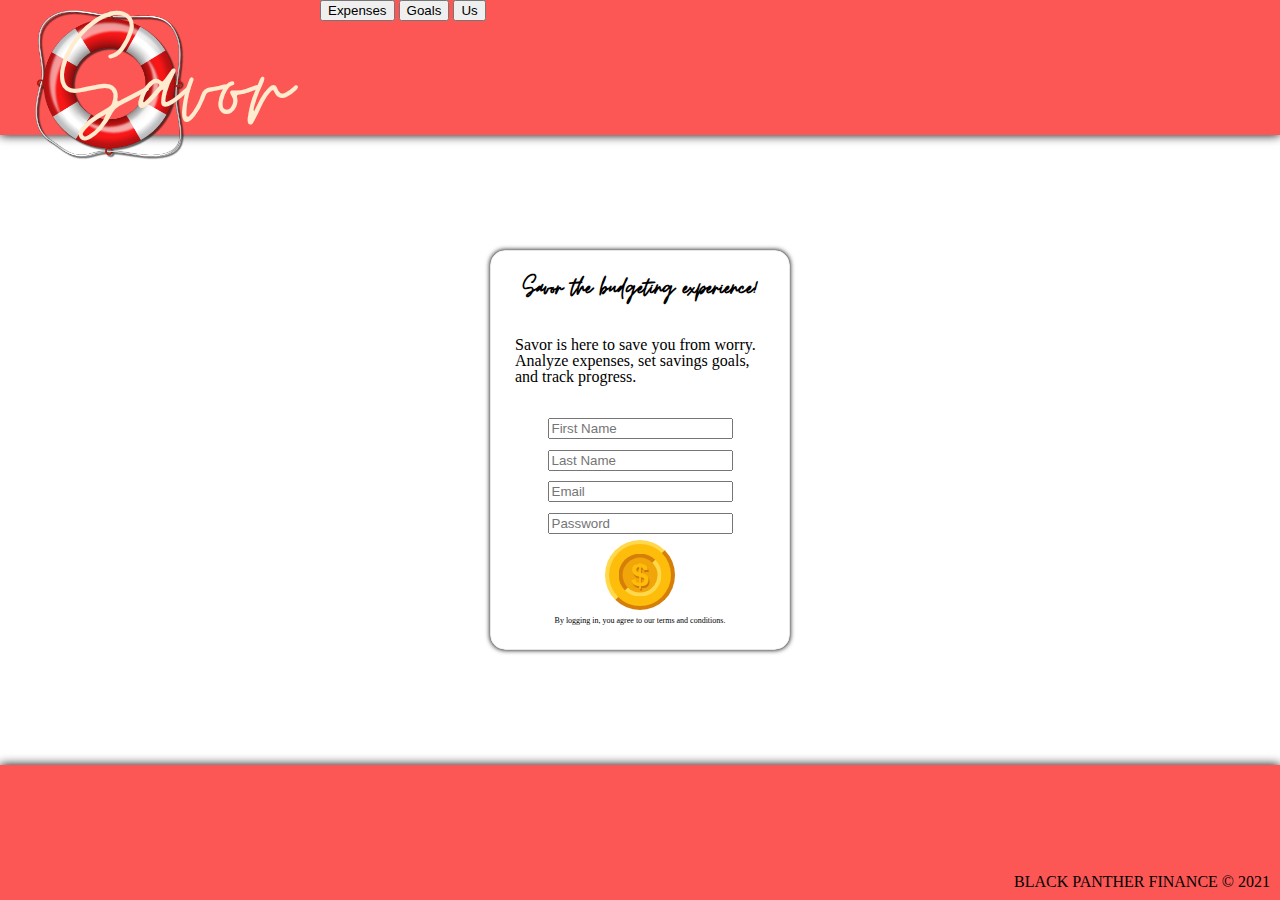
==== index.html @ 903cb859 "added Js for first and last name" ====
<!DOCTYPE html>
<html lang="en">
<head>
  <meta charset="UTF-8">
  <meta http-equiv="X-UA-Compatible" content="IE=edge">
  <meta name="viewport" content="width=device-width, initial-scale=1.0">
  <link rel="stylesheet" href="reset.css">
  <link rel="stylesheet" href="style.css">
  <title>Savor</title>
</head>
<body>
  <header>
    <div id="logo">
      <h1>Savor</h1>
      <img src="img/savor.png">
    </div>
    <nav>
      <a id="Expenses" href="expenses.html"><button>Expenses</button></a>
      <a id="Desires" href="goals.html"><button>Goals</button></a>
      <a id="About Us" href="aboutus.html"><button>Us</button></a>
    </nav>
  </header>
  <main>
    <section>
      <h2>Savor the budgeting experience!</h2>
      <h3>Savor is here to save you from worry.<br>Analyze expenses, set savings goals, and track progress.</h3>
      <form id="form1" action="expenses.html">
        <input id="firstName" type="text" placeholder="First Name"  name="firstName">
        <input id="lastName" type="text" placeholder="Last Name"  name="lastName">
        <input type="email" placeholder="Email" id="email" value="">
        <input type="password" placeholder="Password" id="password" value="">
      
        <button id="login" class="coin" type="submit" title="submit">$</button>
      </form>
      <p id="fineprint">By logging in, you agree to our terms and conditions.</p>
    </section>
  </main>
  <footer>
    <h4>BLACK PANTHER FINANCE &copy; 2021</h4>
  </footer>
  <script src="./js/app.js"></script>
</body>
</html>
---- style.css ----
@font-face {
  src: url(fonts/MoonTime-Regular.ttf);
  font-family: moon;
}

*,
*::before,
*::after {
  box-sizing: border-box;
  /* border: 1px solid deeppink; */
}

html, body {
  height: 100%;
  width: 100%;
}

header, footer {
  height: 15%;
  width: 100%;
  background-color: #fc5755;
  display: flex;
  box-shadow: 0 0 10px black;
}

#logo {
  position: relative;
  height: 100%;
  width: 300px;
  font-family: moon;
  font-size: 10em;
  display: flex;
  color: blanchedalmond;
  animation: glow 1s linear infinite alternate;
  margin: 10px;
}

@keyframes glow {
  0% {
    text-shadow: 0 0 1px blanchedalmond, 1px 1px 2px black;
  }
  100% {
    text-shadow: 0 0 15px blanchedalmond, 1px 1px 2px black;
  }
}

#logo h1 {
  z-index: 1;
  margin-left: 50px;
}

#logo img {
  height: 150px;
  width: 150px;
  position: absolute;
  left: 25px;
  top: 0px;
}

main {
  height: 70%;
  display: flex;
  justify-content: space-evenly;
  align-items: center;
}

/* all the cards are sections */
section {
  position: relative;
  height: 400px;
  width: 300px;
  border-radius: 15px;
  box-shadow: 0 0 5px black, inset 0 0 1px black;
  padding: 25px;
  transition: transform 0.2s ease-in-out, box-shadow 0.2s ease-in-out;
  display: flex;
  flex-direction: column;
  align-items: center;
  justify-content: space-between;
  overflow: hidden;
}

section:hover {
  /* transform: scale(1.05); */
  transition: all 0.2s ease-in-out;
  box-shadow: 0 5px 10px black;
}

section h2 {
  font-family: moon;
  width: 100%;
  font-size: 1.75em;
  font-weight: bolder;
  text-align: center;
}

form {
  display: flex;
  flex-direction: column;
  align-items: center;
  justify-content: space-between;
  height: 33%;
}

/* gold coin buttons */
.coin {
  background-color: #ffbd0b;
  border-radius: 50%;
  position: absolute;
  bottom: 10%;
  height: 70px;
  width: 70px;
  border-top: 4px solid #ffd84c;
  border-left: 4px solid #ffd84c;
  border-right: 4px solid #d57e08;
  border-bottom: 4px solid #d57e08;
  font-weight: bolder;
  font-size: 2em;
  color: #ffbd0b;
  z-index: 1;
  text-shadow: 1px 2px 0 #cb7407;
  transition: all 0.2s ease-in-out;
}

.coin::before {
  content: '';
  position: absolute;
  width: 70%;
  height: 70%;
  /* margin: 15%; */
  top: 0;
  left: 0;
  transform: translateX(22%) translateY(22%);
  background: #f0a608;
  border-radius: 50%;
  border-bottom: 4px solid #ffd84c;
  border-right: 4px solid #ffd84c;
  border-left: 4px solid #d57e08;
  border-top: 4px solid #d57e08;
  z-index: -1;
  transition: all 0.2s ease-in-out
}

/* #us is the about us page body */
#us .coin {
  font-family: moon;
}

.coin:hover {
  transform: scale(1.1);
  transition: all 0.2s ease-in-out;
  animation: soShiny 0.5s ease-in-out infinite alternate;
}

@keyframes soShiny {
  0% {
    box-shadow: 0 0 15px #ffd84c;
  }
  100% {
    box-shadow: 0 0 15px 10px #ffd84c;
  }
}

/* .coin:active {
  animation: coinClick 0.5s ease;
}

@keyframes coinClick {
  0% {
    transform: scale(0.8);
  }
  25% {
    transform: scale(1.075);
  }
  50% {
    transform: scale(0.9);
  }
  75% {
    transform: scale(1.025);
  }
  100% {
    transform: scale(1);
  }
} */

#us section {
  justify-content: flex-start;
  padding: 1% 2% 10% 2%;
  /* width: 23%;
  height: 50%; */
}

#us h2 {
  font-size: 4em;
  color: blanchedalmond;
  animation: glow 0.75s linear infinite alternate;
}

#us section img {
  position: absolute;
  width: 100%;
  filter: drop-shadow(0px 0px 3px black);
  z-index: -1;
}

#us p {
  position: absolute;
  max-height: 10%;
  overflow-y: scroll;
  width: 0px;
  height: 0px;
  top: 60%;
  opacity: 0;
  padding: 2px;
}

#us p::-webkit-scrollbar {
  width: 0.5em;
}

#us p::-webkit-scrollbar-track {
  box-shadow: inset 0 0 3px black;
}
 
#us p::-webkit-scrollbar-thumb {
  background-color: #fc5755;
  border-radius: 10px;
  box-shadow: inset 0 0 3px black;
}

#us section:hover .coin {
  z-index: -1;
  border-radius: 5px;
  width: 275px;
  height: 150px;
  bottom: 5%;
  background-color: white;
  transition: all 0.75s ease-in-out;
  animation: coinMove 1s linear forwards;
}

#us section:hover .coin:before {
  border-radius: 5px;
  width: 100%;
  height: 100%;
  transform: translateX(0%) translateY(0%);
  background-color: transparent;
  transition: all 0.75s ease-in-out;
}

#us section:hover p {
  position: absolute;
  min-height: 130px;
  width: 250px;
  opacity: 1;
  transition: all 1.5s ease-in-out;
}

#brandon img {
  top: 20%;
}

/* @keyframes coinMove {
  0% {
    transform: translateY(0px) rotateY(0deg);
  }
  25% {
    transform: translateY(10px) rotateY(0deg);
  }
  50% {
    transform: translateY(-20px) rotateY(0deg);
  }
  75% {
    transform: translateY(-40px) rotateY(0deg);
  }
  100% {
    transform: translateY(-280px) rotateY(0deg);
  }
} */

/* .coin::after {
  content: '';
  position: absolute;
  height: 50px;
  width: 50px;
  margin: 7px;
  top: 0;
  left: 20px;
  border-radius: 50%;
  background-color: #ffbd0b;
  z-index: 2;
} */

section #fineprint {
  font-size: 0.5em;
  margin-top: 50px;
}

footer {
  align-items: flex-end;
  justify-content: flex-end;
}

footer h4 {
  margin: 10px;
}

#sectionName {
  color: black;
  position: absolute;
}
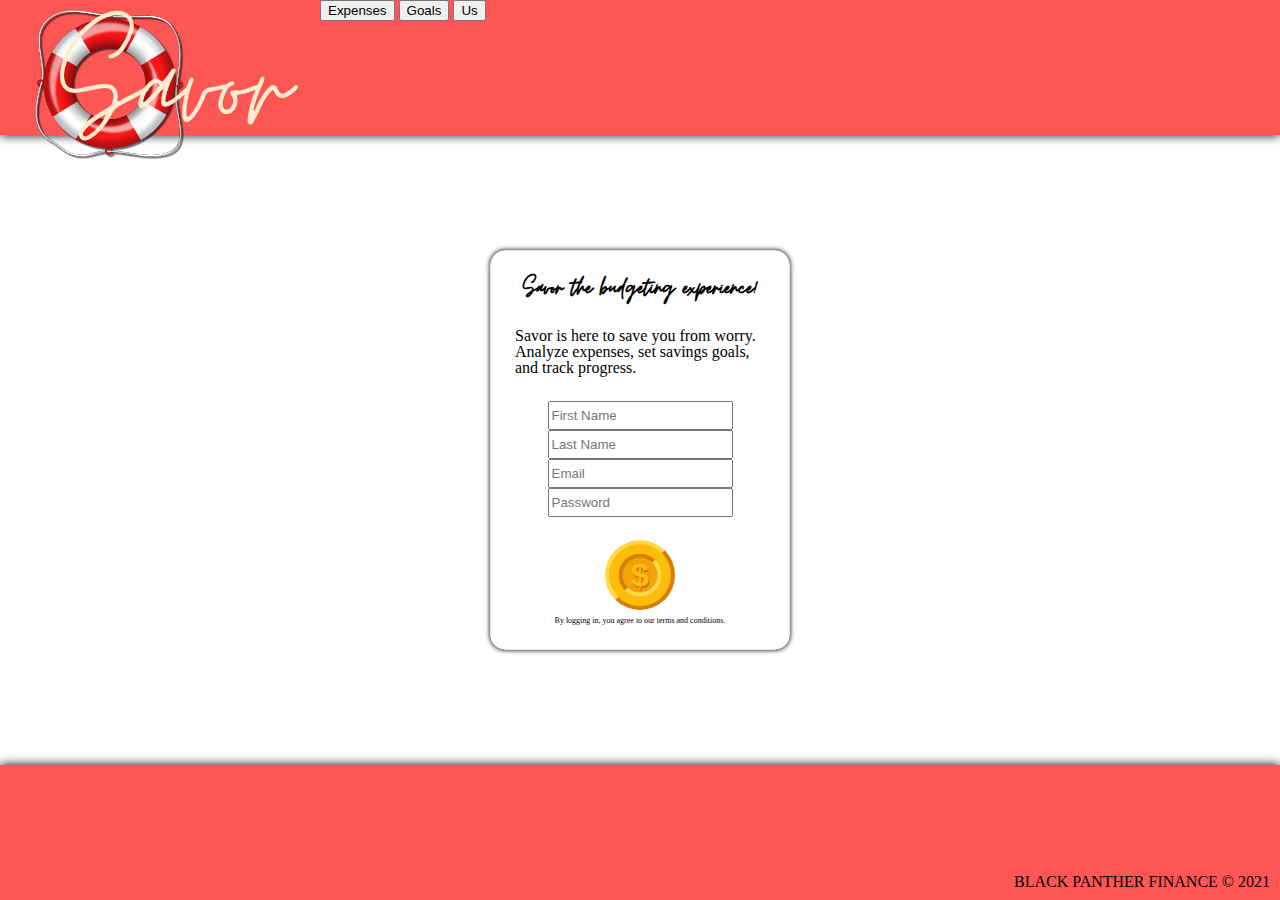
==== commit 7f9689b8: "syncing" ====
--- a/index.html
+++ b/index.html
@@ -24,14 +24,13 @@
     <section>
       <h2>Savor the budgeting experience!</h2>
       <h3>Savor is here to save you from worry.<br>Analyze expenses, set savings goals, and track progress.</h3>
-      <form id="form1" action="expenses.html">
+      <form id="form1">
         <input id="firstName" type="text" placeholder="First Name"  name="firstName">
         <input id="lastName" type="text" placeholder="Last Name"  name="lastName">
         <input type="email" placeholder="Email" id="email" value="">
         <input type="password" placeholder="Password" id="password" value="">
-      
-        <button id="login" class="coin" type="submit" title="submit">$</button>
       </form>
+      <a href="expenses.html"><button id="login" class="coin" type="submit" title="submit">$</button></a>
       <p id="fineprint">By logging in, you agree to our terms and conditions.</p>
     </section>
   </main>
--- a/style.css
+++ b/style.css
@@ -127,7 +127,6 @@
   position: absolute;
   width: 70%;
   height: 70%;
-  /* margin: 15%; */
   top: 0;
   left: 0;
   transform: translateX(22%) translateY(22%);
@@ -141,6 +140,40 @@
   transition: all 0.2s ease-in-out
 }
 
+#login {
+  transform: translateX(-50%);
+}
+
+#expensesPage section {
+  width: 600px;
+}
+
+#expensesPage .coin {
+  right: -60%;
+  bottom: 55%;
+}
+
+#expensesPage form {
+  position: absolute;
+  flex-flow: row wrap;
+  align-items: baseline;
+  width: 50%;
+  top: 20%;
+  left: 5%;
+}
+
+input {
+  height: 3em;
+}
+
+ul {
+  min-height: 150px;
+  min-width: 550px;
+  border: 1px solid deepskyblue;
+  overflow-y: scroll;
+  border-radius: 10px;
+}
+
 /* #us is the about us page body */
 #us .coin {
   font-family: moon;
@@ -161,9 +194,9 @@
   }
 }
 
-/* .coin:active {
+/* .coin:focus {
   animation: coinClick 0.5s ease;
-}
+} */
 
 @keyframes coinClick {
   0% {
@@ -181,7 +214,7 @@
   100% {
     transform: scale(1);
   }
-} */
+}
 
 #us section {
   justify-content: flex-start;
@@ -201,6 +234,13 @@
   width: 100%;
   filter: drop-shadow(0px 0px 3px black);
   z-index: -1;
+  bottom: -10%;
+  transition: all 0.25s ease-in-out;
+}
+
+.background {
+  opacity: 0;
+  transition: all 0.25s ease-in-out;
 }
 
 #us p {
@@ -237,6 +277,11 @@
   background-color: white;
   transition: all 0.75s ease-in-out;
   animation: coinMove 1s linear forwards;
+  border-top: 2px solid #ffd84c;
+  border-left: 2px solid #ffd84c;
+  border-right: 2px solid #d57e08;
+  border-bottom: 2px solid #d57e08;
+  opacity: 0.75;
 }
 
 #us section:hover .coin:before {
@@ -246,6 +291,11 @@
   transform: translateX(0%) translateY(0%);
   background-color: transparent;
   transition: all 0.75s ease-in-out;
+  border-bottom: 2px solid #ffd84c;
+  border-right: 2px solid #ffd84c;
+  border-left: 2px solid #d57e08;
+  border-top: 2px solid #d57e08;
+  opacity: 0.75;
 }
 
 #us section:hover p {
@@ -256,8 +306,25 @@
   transition: all 1.5s ease-in-out;
 }
 
-#brandon img {
-  top: 20%;
+#us section:hover img {
+  transform: translateY(-7%);
+  opacity: 1;
+  transition: all 0.5s ease-in-out;
+  /* animation: photoFade 0.5s linear forwards; */
+}
+
+/* @keyframes photoFade {
+  0% {
+    background: radial-gradient(transparent 0%, white 100%);
+  }
+  100% {
+    background: radial-gradient(transparent 100%, white 0%);
+  }
+} */
+
+#us section:hover h2 {
+  transform: scale(1.2);
+  transition: all 0.5s ease-in-out;
 }
 
 /* @keyframes coinMove {
@@ -304,8 +371,3 @@
 footer h4 {
   margin: 10px;
 }
-
-#sectionName {
-  color: black;
-  position: absolute;
-}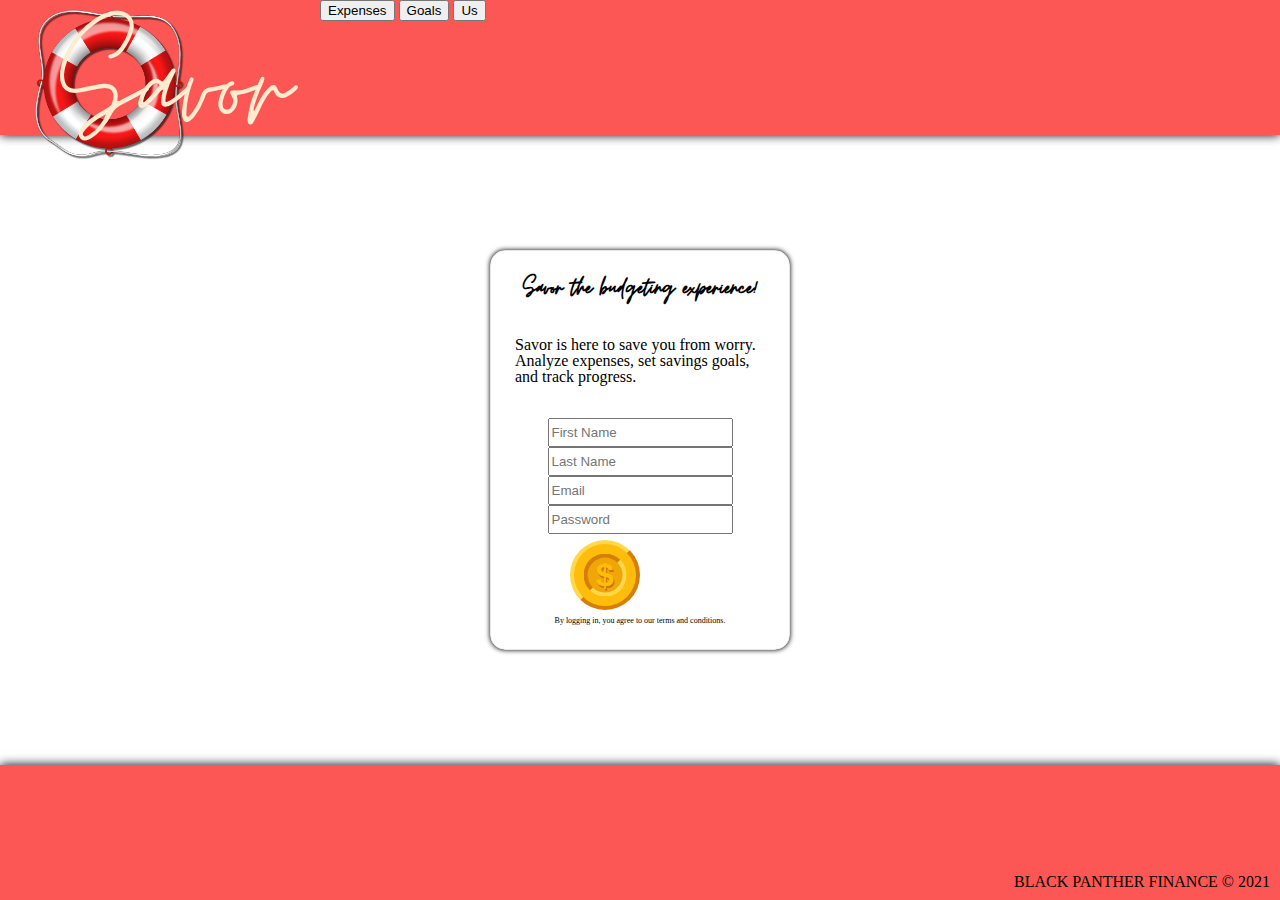
==== commit 99bf1936: "added js" ====
--- a/index.html
+++ b/index.html
@@ -24,13 +24,13 @@
     <section>
       <h2>Savor the budgeting experience!</h2>
       <h3>Savor is here to save you from worry.<br>Analyze expenses, set savings goals, and track progress.</h3>
-      <form id="form1">
+      <form id="form1" action="expenses.html">
         <input id="firstName" type="text" placeholder="First Name"  name="firstName">
         <input id="lastName" type="text" placeholder="Last Name"  name="lastName">
         <input type="email" placeholder="Email" id="email" value="">
         <input type="password" placeholder="Password" id="password" value="">
+        <button id="login" class="coin" type="submit" title="submit">$</button>
       </form>
-      <a href="expenses.html"><button id="login" class="coin" type="submit" title="submit">$</button></a>
       <p id="fineprint">By logging in, you agree to our terms and conditions.</p>
     </section>
   </main>
--- a/style.css
+++ b/style.css
@@ -371,3 +371,8 @@
 footer h4 {
   margin: 10px;
 }
+
+#sectionName {
+  color: black;
+  position: absolute;
+}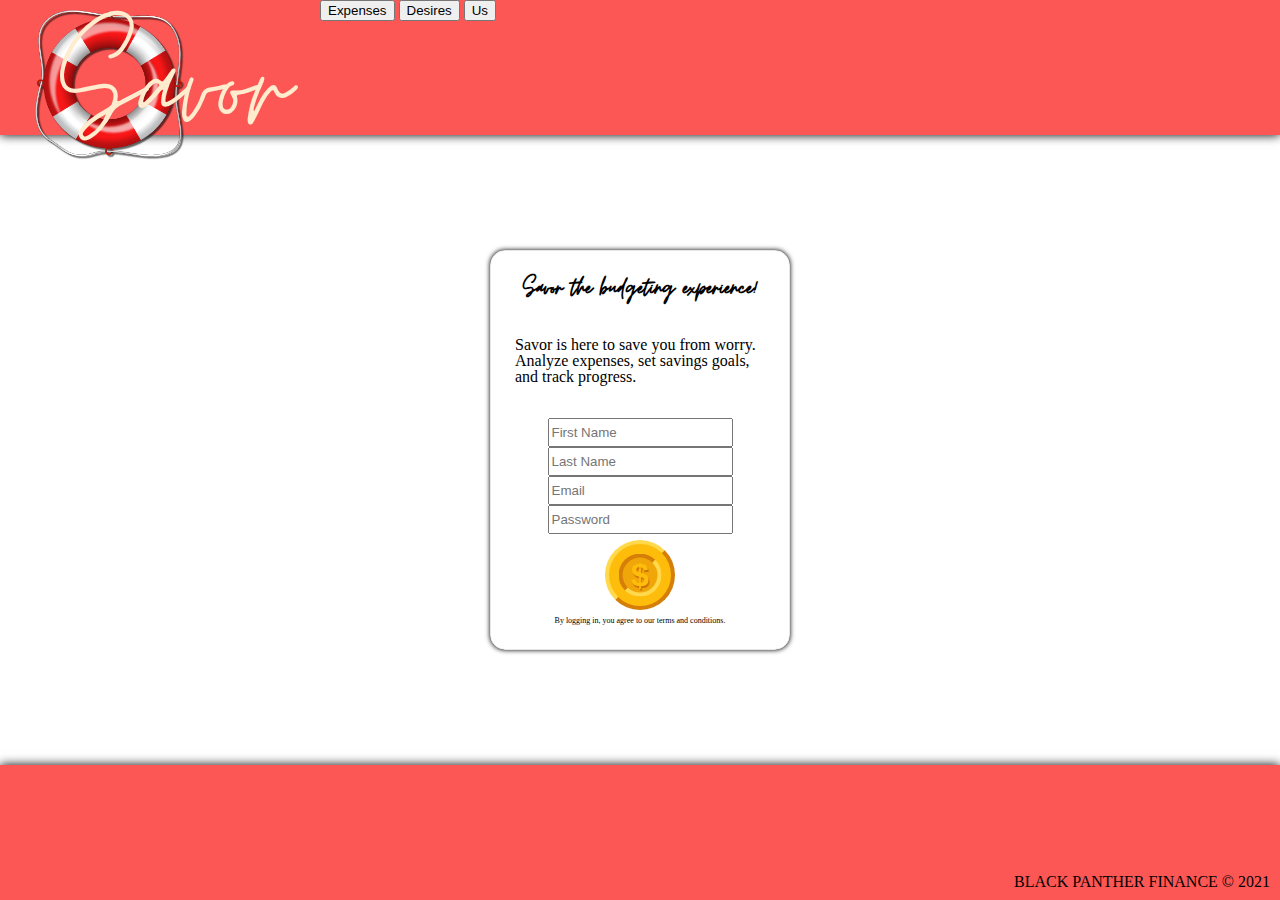
==== commit 8e1104ba: "Group JS" ====
--- a/index.html
+++ b/index.html
@@ -16,7 +16,7 @@
     </div>
     <nav>
       <a id="Expenses" href="expenses.html"><button>Expenses</button></a>
-      <a id="Desires" href="goals.html"><button>Goals</button></a>
+      <a id="Desires" href="goals.html"><button>Desires</button></a>
       <a id="About Us" href="aboutus.html"><button>Us</button></a>
     </nav>
   </header>
@@ -24,11 +24,11 @@
     <section>
       <h2>Savor the budgeting experience!</h2>
       <h3>Savor is here to save you from worry.<br>Analyze expenses, set savings goals, and track progress.</h3>
-      <form id="form1" action="expenses.html">
+      <form id="form1">
         <input id="firstName" type="text" placeholder="First Name"  name="firstName">
         <input id="lastName" type="text" placeholder="Last Name"  name="lastName">
-        <input type="email" placeholder="Email" id="email" value="">
-        <input type="password" placeholder="Password" id="password" value="">
+        <input  id="email"type="email" placeholder="Email" value="">
+        <input  id="password"type="password" placeholder="Password" value="">
         <button id="login" class="coin" type="submit" title="submit">$</button>
       </form>
       <p id="fineprint">By logging in, you agree to our terms and conditions.</p>
--- a/style.css
+++ b/style.css
@@ -72,7 +72,7 @@
   border-radius: 15px;
   box-shadow: 0 0 5px black, inset 0 0 1px black;
   padding: 25px;
-  transition: transform 0.2s ease-in-out, box-shadow 0.2s ease-in-out;
+  transition: transform 0.2s ease-in-out,  box-shadow 0.2s ease-in-out;
   display: flex;
   flex-direction: column;
   align-items: center;
@@ -140,16 +140,16 @@
   transition: all 0.2s ease-in-out
 }
 
-#login {
-  transform: translateX(-50%);
-}
-
 #expensesPage section {
   width: 600px;
 }
 
+input {
+  height: 3em;
+}
+
 #expensesPage .coin {
-  right: -60%;
+  right: -30%;
   bottom: 55%;
 }
 
@@ -157,18 +157,35 @@
   position: absolute;
   flex-flow: row wrap;
   align-items: baseline;
-  width: 50%;
+  width: 65%;
   top: 20%;
   left: 5%;
 }
 
-input {
-  height: 3em;
+#expenseName {
+  width: 200px;
+}
+
+#expenseCost {
+  width: 50px;
+}
+
+#desireName {
+  width: 175px;
+}
+
+#desireCost {
+  width: 50px;
+}
+
+#desireDate {
+  width: 140px;
 }
 
 ul {
+  max-height: 150px;
   min-height: 150px;
-  min-width: 550px;
+  width: 90%;
   border: 1px solid deepskyblue;
   overflow-y: scroll;
   border-radius: 10px;
@@ -240,7 +257,8 @@
 
 .background {
   opacity: 0;
-  transition: all 0.25s ease-in-out;
+  top: 0;
+  bottom: unset;
 }
 
 #us p {
@@ -263,9 +281,14 @@
 }
  
 #us p::-webkit-scrollbar-thumb {
-  background-color: #fc5755;
+  background-color: #fc5855;
   border-radius: 10px;
   box-shadow: inset 0 0 3px black;
+}
+
+#us section:hover h2 {
+  transform: scale(1.2);
+  transition: all 0.5s ease-in-out;
 }
 
 #us section:hover .coin {
@@ -306,25 +329,32 @@
   transition: all 1.5s ease-in-out;
 }
 
-#us section:hover img {
-  transform: translateY(-7%);
+#us section:hover .foreground {
+  opacity: 0;
+  transform: translateY(-15%);
+  transition: all 0.5s ease-in-out;
+}
+
+#us section:hover .background {
   opacity: 1;
-  transition: all 0.5s ease-in-out;
-  /* animation: photoFade 0.5s linear forwards; */
-}
-
-/* @keyframes photoFade {
-  0% {
-    background: radial-gradient(transparent 0%, white 100%);
-  }
-  100% {
-    background: radial-gradient(transparent 100%, white 0%);
-  }
-} */
-
-#us section:hover h2 {
-  transform: scale(1.2);
-  transition: all 0.5s ease-in-out;
+  transition: all 0.75s ease-in-out;
+}
+
+#us section .coin:focus {
+  transform: rotateY(90deg);
+}
+
+#abdi img {
+  width: unset;
+  height: 100%;
+}
+
+#brandon .background {
+  width: unset;
+  height: 140%;
+  top: unset;
+  left: 0;
+  bottom: 0;
 }
 
 /* @keyframes coinMove {
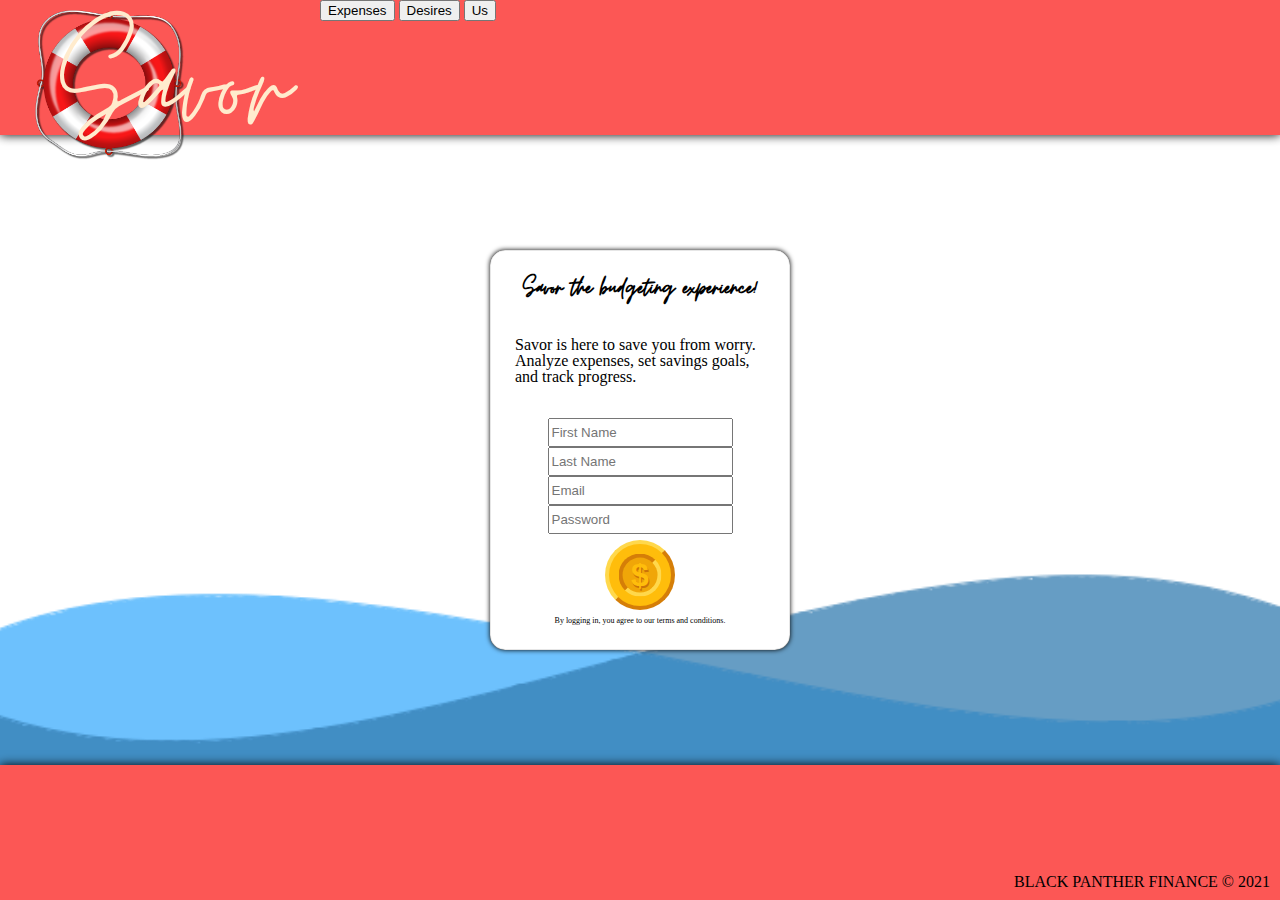
==== commit 6856a189: "somestuff" ====
--- a/index.html
+++ b/index.html
@@ -21,6 +21,8 @@
     </nav>
   </header>
   <main>
+    <img id="waveone" class="wave" src="img/waveone.png">
+    <img id="wavetwo" class="wave" src="img/wavetwo.png">
     <section>
       <h2>Savor the budgeting experience!</h2>
       <h3>Savor is here to save you from worry.<br>Analyze expenses, set savings goals, and track progress.</h3>
--- a/style.css
+++ b/style.css
@@ -62,6 +62,58 @@
   display: flex;
   justify-content: space-evenly;
   align-items: center;
+}
+
+.wave {
+  position: absolute;
+  width: 110%;
+  opacity: 0.75;
+  bottom: 0;
+  z-index: -1;
+}
+
+#waveone {
+  animation: oceanMotion 6s linear infinite alternate;
+}
+
+#wavetwo {
+  animation: oceanMotion 5s linear infinite alternate;
+}
+
+@keyframes oceanMotion {
+  0% {
+    transform: translateX(0%) translateY(0%);
+  }
+  10% {
+    transform: translateX(-1%) translateY(2%);
+  }
+  20% {
+    transform: translateX(-2%) translateY(0%);
+  }
+  30% {
+    transform: translateX(-3%) translateY(-2%);
+  }
+  40% {
+    transform: translateX(-2%) translateY(-4%);
+  }
+  50% {
+    transform: translateX(-1%) translateY(-2%);
+  }
+  60% {
+    transform: translateX(0%) translateY(0%);
+  }
+  70% {
+    transform: translateX(1%) translateY(2%);
+  }
+  80% {
+    transform: translateX(2%) translateY(4%);
+  }
+  90% {
+    transform: translateX(3%) translateY(2%);
+  }
+  100% {
+    transform: translateX(1%) translateY(0%);
+  }
 }
 
 /* all the cards are sections */
@@ -78,6 +130,7 @@
   align-items: center;
   justify-content: space-between;
   overflow: hidden;
+  background-color: white;
 }
 
 section:hover {
@@ -241,6 +294,7 @@
 }
 
 #us h2 {
+  z-index: 1;
   font-size: 4em;
   color: blanchedalmond;
   animation: glow 0.75s linear infinite alternate;
@@ -250,7 +304,7 @@
   position: absolute;
   width: 100%;
   filter: drop-shadow(0px 0px 3px black);
-  z-index: -1;
+  /* z-index: -1; */
   bottom: -10%;
   transition: all 0.25s ease-in-out;
 }
@@ -292,7 +346,7 @@
 }
 
 #us section:hover .coin {
-  z-index: -1;
+  /* z-index: -1; */
   border-radius: 5px;
   width: 275px;
   height: 150px;
@@ -326,18 +380,19 @@
   min-height: 130px;
   width: 250px;
   opacity: 1;
+  z-index: 2;
   transition: all 1.5s ease-in-out;
 }
 
 #us section:hover .foreground {
   opacity: 0;
   transform: translateY(-15%);
-  transition: all 0.5s ease-in-out;
+  transition: all 0.5s ease-in;
 }
 
 #us section:hover .background {
   opacity: 1;
-  transition: all 0.75s ease-in-out;
+  transition: all 0.75s ease-in;
 }
 
 #us section .coin:focus {
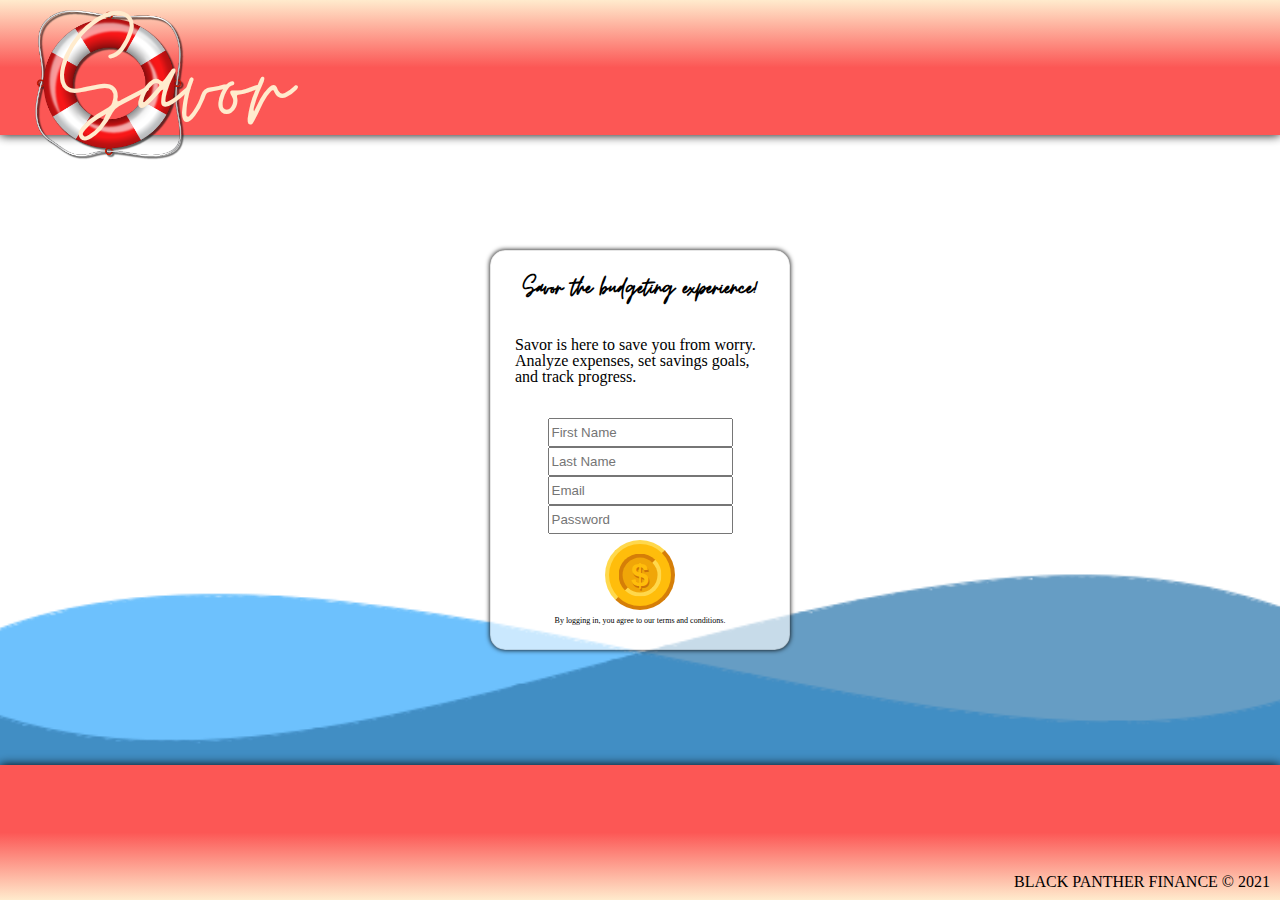
==== commit f8ee1690: "stuff from today" ====
--- a/index.html
+++ b/index.html
@@ -14,11 +14,11 @@
       <h1>Savor</h1>
       <img src="img/savor.png">
     </div>
-    <nav>
+    <!-- <nav>
       <a id="Expenses" href="expenses.html"><button>Expenses</button></a>
       <a id="Desires" href="goals.html"><button>Desires</button></a>
       <a id="About Us" href="aboutus.html"><button>Us</button></a>
-    </nav>
+    </nav> -->
   </header>
   <main>
     <img id="waveone" class="wave" src="img/waveone.png">
--- a/style.css
+++ b/style.css
@@ -21,6 +21,11 @@
   background-color: #fc5755;
   display: flex;
   box-shadow: 0 0 10px black;
+  background: linear-gradient(blanchedalmond,#fc5755 50%);
+}
+
+footer {
+  background: linear-gradient(#fc5755 50%, blanchedalmond);
 }
 
 #logo {
@@ -55,6 +60,14 @@
   position: absolute;
   left: 25px;
   top: 0px;
+}
+
+#sectionName {
+  position: absolute;
+  top: 10%;
+  right: 50%;
+  font-size: 1.25em;
+  /* text-shadow: 0px 0px 2px black; */
 }
 
 main {
@@ -130,7 +143,8 @@
   align-items: center;
   justify-content: space-between;
   overflow: hidden;
-  background-color: white;
+  background-color: rgba(255, 255, 255, 0.637);
+  
 }
 
 section:hover {
@@ -195,6 +209,12 @@
 
 #expensesPage section {
   width: 600px;
+  background: linear-gradient();
+}
+
+#expensesPage h2 {
+  position: absolute;
+  top: 5%;
 }
 
 input {
@@ -236,12 +256,41 @@
 }
 
 ul {
+  position: absolute;
+  top: 40%;
   max-height: 150px;
   min-height: 150px;
   width: 90%;
-  border: 1px solid deepskyblue;
+  padding: 10px;
+  border: 1px solid black;
   overflow-y: scroll;
   border-radius: 10px;
+  background-color: white;
+}
+
+li {
+  display: flex;
+  justify-content: space-between;
+  margin-bottom: 5px;
+}
+
+li button {
+  border-radius: 10px;
+  border: none;
+  background-color: #fc5755;
+  color: white;
+}
+
+#totalDiv {
+  position: absolute;
+  bottom: 10%;
+}
+
+#expenseTotal {
+  height: 100%;
+  border: 1px solid black;
+  border-radius: 3px;
+  padding: 0 3px;
 }
 
 /* #us is the about us page body */
